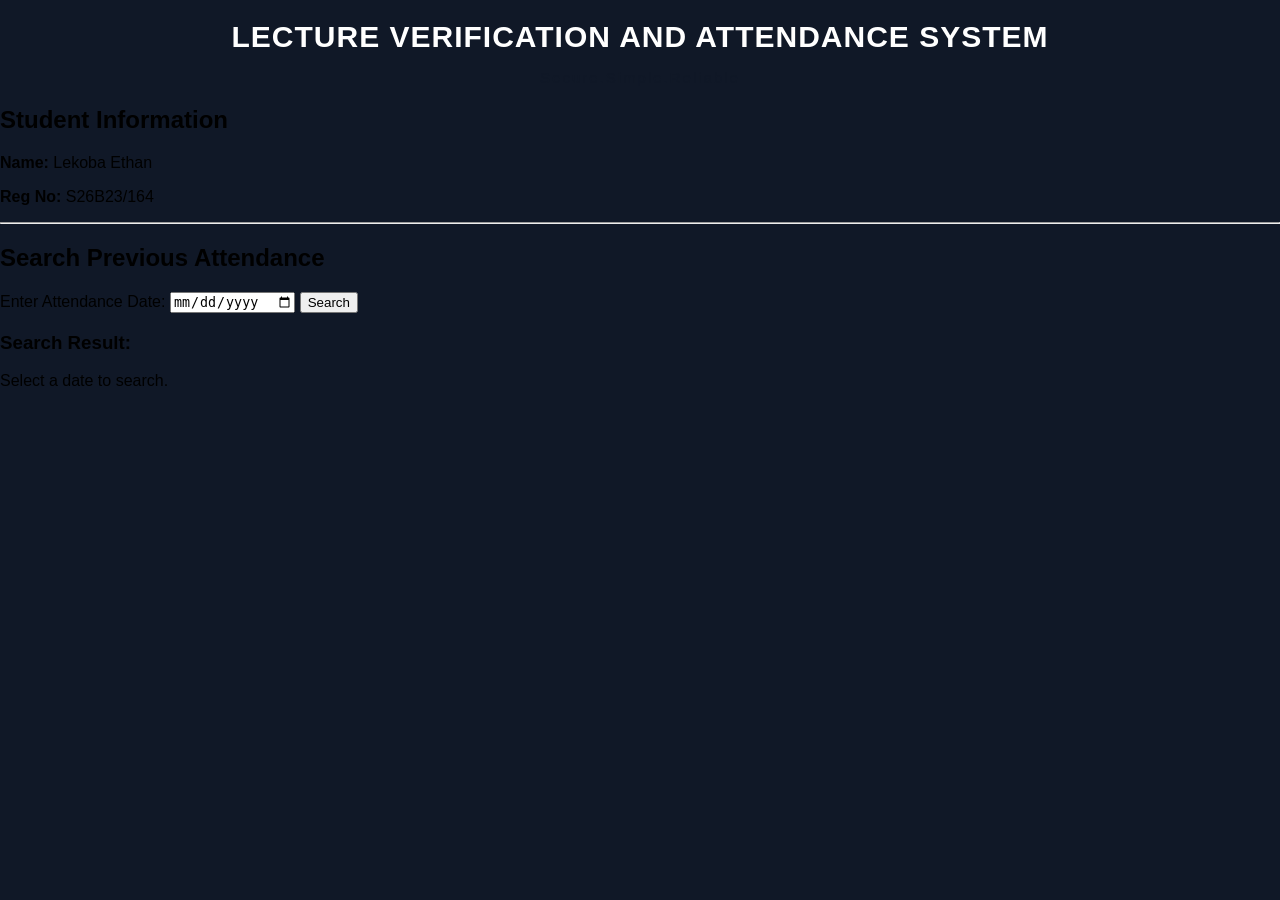
==== Attendance.html @ 3566bb7e "attempts" ====
<!DOCTYPE html>
<html lang = "en"> 
<head>
<meta charset ="UTF-8">
    <title>Attendance History</title>
<link rel="stylesheet" href="style.css">

<h1 style="text-align:center;font-size:30px;margin-bottom:15px;"><strong>LECTURE VERIFICATION AND ATTENDANCE SYSTEM</strong></h1>
<p class="subtitle">Secure.Simple.Reliable</p>

</head>

<body>

  
    <h2>Student Information</h2>

    <p><b>Name:</b> Lekoba Ethan</p>
    <p><b>Reg No:</b> S26B23/164</p>

   <Hr>

    <h2>Search Previous Attendance</h2>

    <label>Enter Attendance Date:</label>

    <input type="date" id="attendanceDate">

    <button onclick="searchAttendance()">Search</button>

    <h3>Search Result:</h3>

    <p id="result">Select a date to search.</p>

    <script>

       

        const attendance = [
               {date: "2026-08-18", lecture: "Essential Hardware", status: "Present"},
            {date: "2026-08-18", lecture: "Fundamentals of Computing",status: "Late"},
            {date: "2026-08-19", lecture: "Probability and Statistics",status: "Present"},
            {date: "2026-08-19", lecture: "Structured Programming",status: "Present"},
            {date: "2026-08-20", lecture: "Essential Hardware", status: "Present"},
            {date: "2026-08-22", lecture: "Fundamentals of Computing",status: "Late"},
            {date: "2026-09-10", lecture: "Probability and Statistics",status: "Present"},
            {date: "2026-09-12", lecture: "Structured Programming",status: "Present"},
            {date: "2026-10-05", lecture: "Essential Hardware", status: "Present"},
            {date: "2026-10-08", lecture: "Fundamentals of Computing",status: "Late"},
            {date: "2026-10-10", lecture: "Probability and Statistics",status: "Present"},
            {date: "2026-10-12", lecture: "Structured Programming",status: "Present"},
            {date: "2026-10-18", lecture: "Essential Hardware", status: "Present"},
            {date: "2026-10-22", lecture: "Fundamentals of Computing",status: "Late"},
            {date: "2026-10-31", lecture: "Probability and Statistics",status: "Present"},
            {date: "2026-11-02", lecture: "Structured Programming",status: "Present"},
            {date: "2026-11-05", lecture: "Essential Hardware", status: "Present"},
            {date: "2026-11-08", lecture: "Fundamentals of Computing",status: "Late"},
            {date: "2026-11-10", lecture: "Probability and Statistics",status: "Present"},
            {date: "2026-11-12", lecture: "Structured Programming",status: "Present"}

        ];

        
function searchAttendance() {

    let selectedDate =
        document.getElementById("attendanceDate").value;

    let records = attendance.filter(
        item => item.date === selectedDate
    );

    if (selectedDate === "") {

        document.getElementById("result").innerHTML =
            "Please select a date.";

    }

    else if (records.length > 0) {

        let output = "";

        records.forEach(function(record) {

            output +=
                "<b>Lecture:</b> " + record.lecture + "<br>" +
                "<b>Attendance Status:</b> " + record.status +
                "<hr>";

        });

        document.getElementById("result").innerHTML = output;

    }

    else {

        document.getElementById("result").innerHTML =
            "No attendance records found for this date.";

    }

}

    </script>

</body>
</html>
---- style.css ----
body {
  background:#101827;
  font-family: 'Segoe UI', sans-serif;
  margin: 0;
}
h1{
   color: white;
   text-align:center;
   font-size:32px;
   font-weight:700;
   letter-spacing:1px;
   margin-bottom:10px;
}
.subtitle{
color: #101827;
text-align: center;
font-size: 15px;
letter-spacing: 2px;
margin-top:0;
}


.header {
  background: white;
  padding: 15px 30px;
  border-bottom: 1px solid #eee;
}

.brand {
  display: flex;
  gap: 12px;
  align-items: center;
}
.brand-icon {
  background: #0d6efd;
  color: white;
  width: 45px;
  height: 45px;
  display: flex;
  align-items: center;
  justify-content: center;
  border-radius: 10px;
  font-weight: bold;
}
.brand h2 { margin: 0; font-size: 20px; }
.brand p { margin: 0; font-size: 12px; color: #666; }

.team-container {
  max-width: 1200px;
  margin: 0 auto;
  padding: 20px;
}
.team-heading { text-align: center; margin-bottom: 40px; }
.team-heading .tag {
  background: #e7efff;
  color: #0d6efd;
  padding: 6px 14px;
  border-radius: 20px;
  font-size: 12px;
  font-weight: 600;
}
.team-heading h1 { margin-top: 15px; font-weight: 700; }
.team-heading p { color: #666; max-width: 500px; margin: 10px auto; }

.member-card {
  background: white;
  border-radius: 16px;
  padding: 25px 20px;
  text-align: center;
  border: 1px solid #eef0f5;
  height: 100%;
  box-shadow: 0 4px 12px rgba(0,0,0,0.04);
  transition: 0.3s;
}
.member-card:hover {
  transform: translateY(-5px);
  box-shadow: 0 10px 25px rgba(0,0,0,0.08);
}

 
.member-photo {
  width: 90px;
  height: 90px;
  margin: 0 auto 15px auto;
  border-radius: 50%;
  background: #0d6efd;
  color: white;
  display: flex;
  align-items: center;
  justify-content: center;
  font-weight: bold;
  font-size: 20px;
}

 
.member-card img {
  width: 160px;
  height: 160px;
  border-radius: 50%;
  object-fit: cover;
  margin: 0 auto 15px auto;
  display: block;
  border: 4px solid #e7efff;
}

.member-card h3 {
  font-size: 14px;
  font-weight: 700;
  margin-bottom: 5px;
  text-transform: uppercase;
}
.member-card p {
  font-size: 13px;
  color: #888;
  margin: 0;
}
.member-card span {
  display: inline-block;
  margin-top: 10px;
  background: #f1f4f9;
  color: #0d6efd;
  font-size: 11px;
  font-weight: 600;
  padding: 4px 10px;
  border-radius: 20px;
}
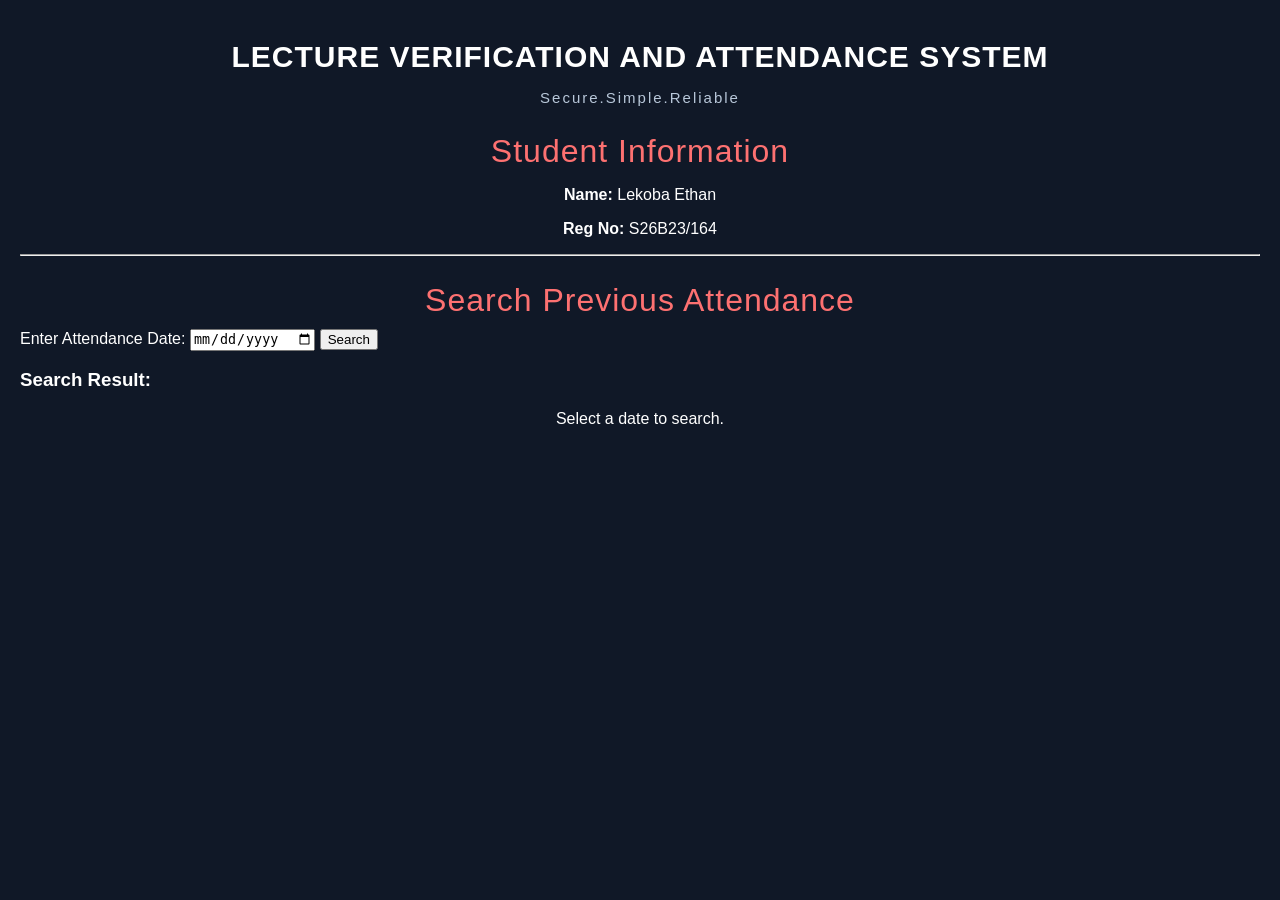
==== commit a8f2c0c6: "correction" ====
--- a/Attendance.html
+++ b/Attendance.html
@@ -1,12 +1,10 @@
-
-   
 
 <!DOCTYPE html>
 <html lang = "en"> 
 <head>
 <meta charset ="UTF-8">
     <title>Attendance History</title>
-<link rel="stylesheet" href="style.css">
+<link rel="stylesheet" href="style7.css">
 
 <h1 style="text-align:center;font-size:30px;margin-bottom:15px;"><strong>LECTURE VERIFICATION AND ATTENDANCE SYSTEM</strong></h1>
 <p class="subtitle">Secure.Simple.Reliable</p>
--- a/style7.css
+++ b/style7.css
@@ -0,0 +1,37 @@
+body {
+    background-color:#101827;
+    font-family: Arial, sans-serif;
+    color: white;
+    margin:0;
+    padding: 20px;
+h1{
+   color: white;
+   text-align:center;
+   font-size:32px;
+   font-weight:700;
+   letter-spacing:1px;
+   margin-bottom:10px;
+}
+.subtitle{
+color: #B8C7D9;
+text-align: center;
+font-size: 15px;
+letter-spacing: 2px;
+margin-top:0;
+}
+
+  h2{
+   color: rgb(253, 113, 113);
+   text-align:center;
+   font-size:32px;
+   font-weight:100;
+   letter-spacing:1px;
+   margin-bottom:10px;
+}
+
+  
+p {
+  text-align: center;
+}
+
+
